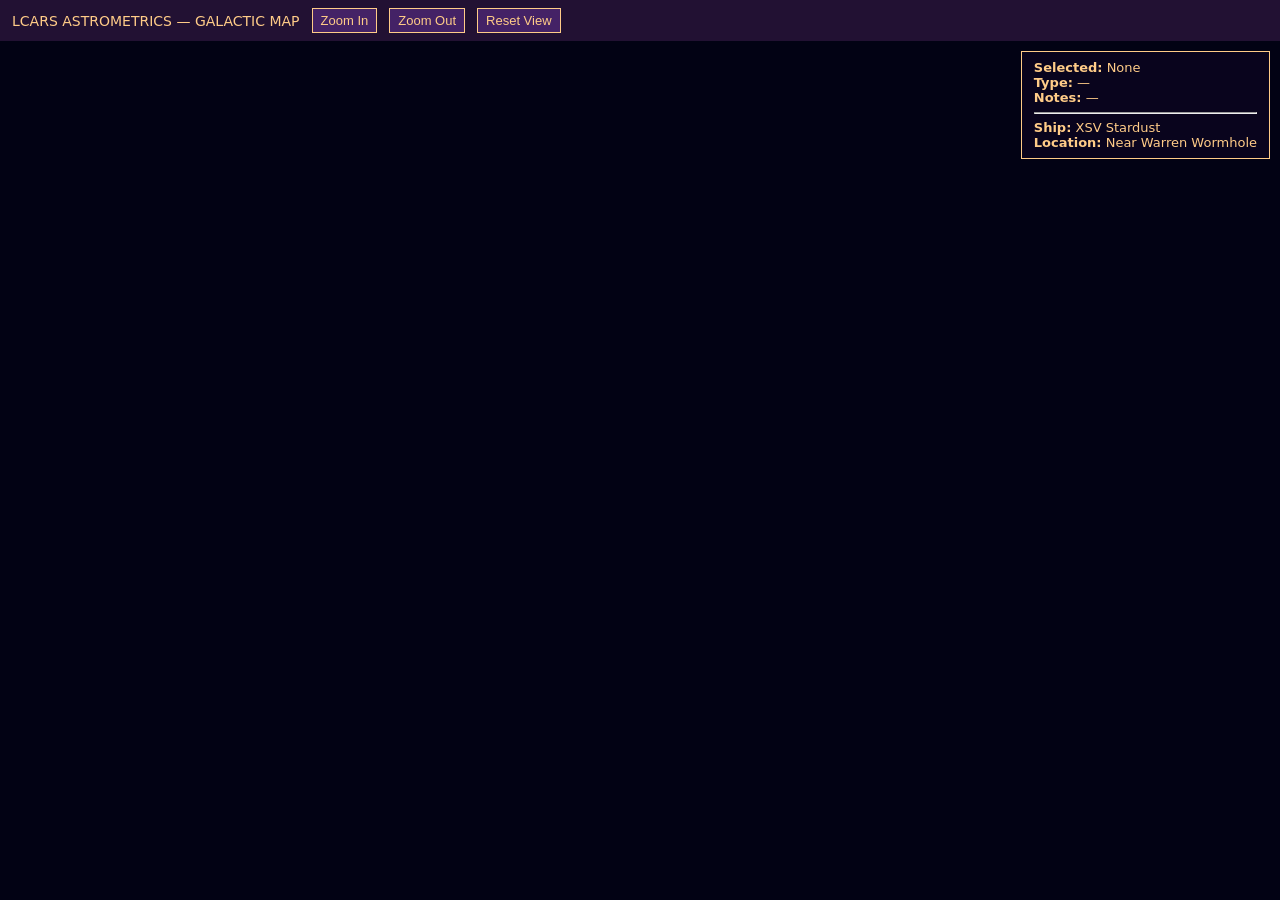
==== map.html @ c3453ff7 "Create map.html" ====
<!DOCTYPE html>
<html lang="en">
<head>
  <meta charset="UTF-8" />
  <title>LCARS Star Map</title>
  <style>
    body {
      margin: 0;
      background: #000010;
      color: #ffcc88;
      font-family: system-ui, sans-serif;
      display: flex;
      flex-direction: column;
      height: 100vh;
    }
    #toolbar {
      padding: 8px 12px;
      background: #221133;
      display: flex;
      align-items: center;
      gap: 12px;
      font-size: 14px;
    }
    #mapContainer {
      flex: 1;
      position: relative;
    }
    #starMap {
      display: block;
      width: 100%;
      height: 100%;
      background: #020214;
      cursor: grab;
    }
    #infoPanel {
      position: absolute;
      right: 10px;
      top: 10px;
      padding: 8px 12px;
      background: rgba(10, 5, 30, 0.9);
      border: 1px solid #ffcc88;
      font-size: 13px;
      max-width: 260px;
    }
    .label {
      color: #ffcc88;
    }
    button {
      background: #442266;
      border: 1px solid #ffcc88;
      color: #ffcc88;
      padding: 4px 8px;
      cursor: pointer;
      font-size: 13px;
    }
    button:hover {
      background: #663388;
    }
  </style>
</head>
<body>
  <div id="toolbar">
    <span>LCARS ASTROMETRICS — GALACTIC MAP</span>
    <button id="zoomInBtn">Zoom In</button>
    <button id="zoomOutBtn">Zoom Out</button>
    <button id="resetViewBtn">Reset View</button>
  </div>

  <div id="mapContainer">
    <canvas id="starMap"></canvas>
    <div id="infoPanel">
      <div class="label"><strong>Selected:</strong> <span id="selectedName">None</span></div>
      <div class="label"><strong>Type:</strong> <span id="selectedType">—</span></div>
      <div class="label"><strong>Notes:</strong> <span id="selectedNotes">—</span></div>
      <hr />
      <div class="label"><strong>Ship:</strong> XSV Stardust</div>
      <div class="label"><strong>Location:</strong> <span id="stardustLocation">Near Warren Wormhole</span></div>
    </div>
  </div>

  <script src="map_config.js"></script>
  <script src="map_renderer.js"></script>
</body>
</html>
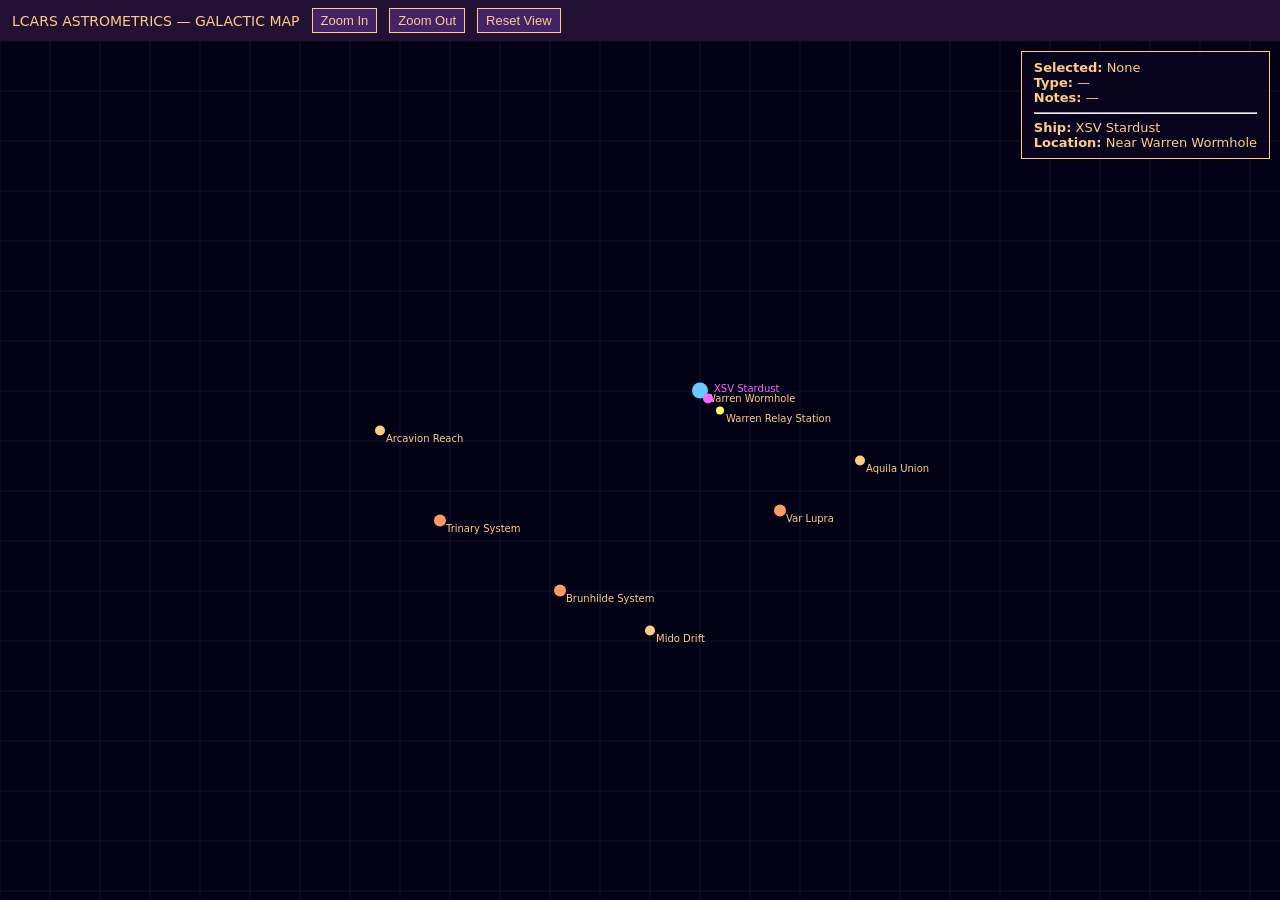
==== commit 55a2d8b8: "Update map.html" ====
--- a/map.html
+++ b/map.html
@@ -78,7 +78,7 @@
     </div>
   </div>
 
-  <script src="map_config.js"></script>
-  <script src="map_renderer.js"></script>
+  <script src="js/map_config.js"></script>
+  <script src="js/map_renderer.js"></script>
 </body>
 </html>
